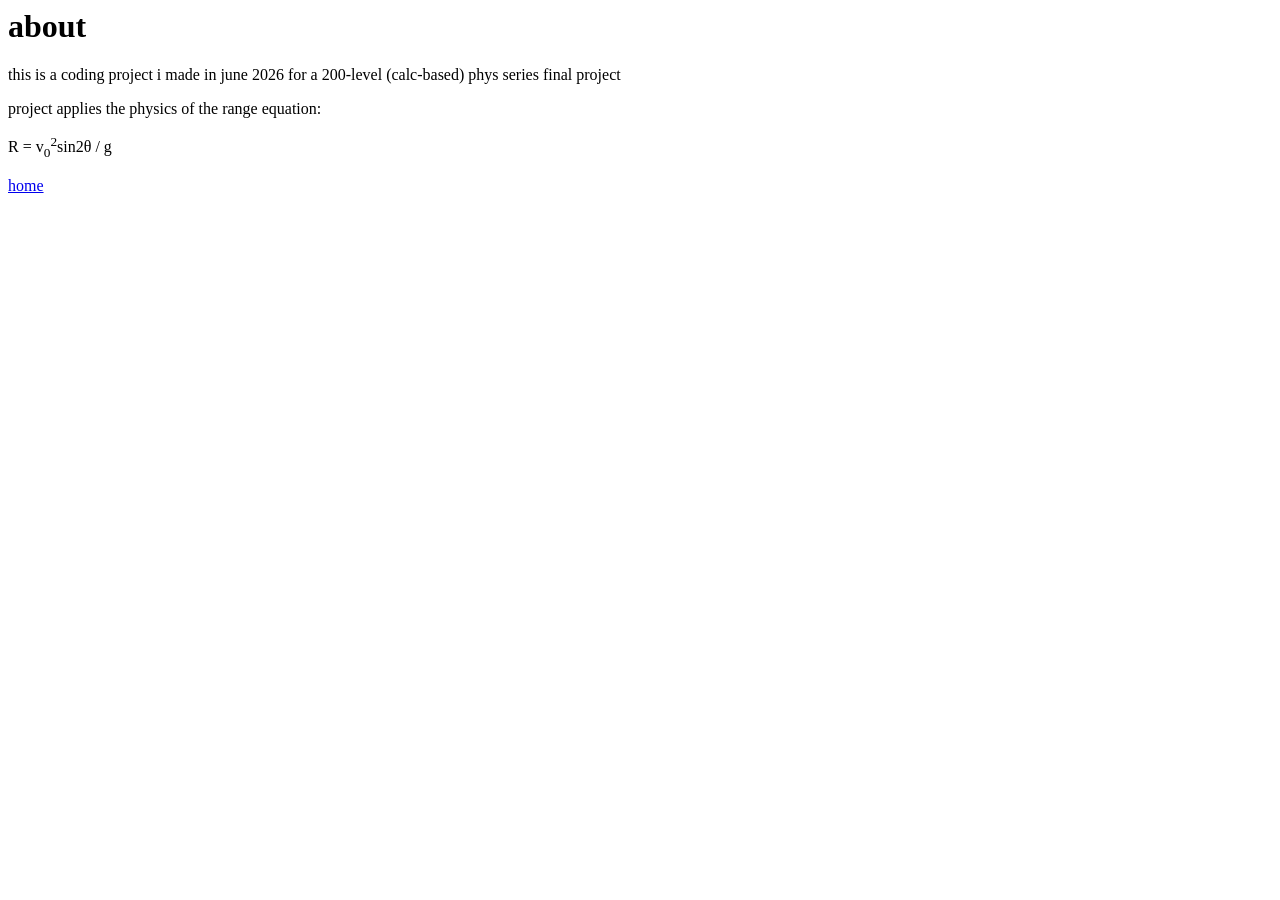
==== about.html @ 227354fa "Add files via upload" ====
<html lang="en">

<head>
    <meta charset="UTF-8">
    <meta name="viewport" content="width=device-width, initial-scale=1.0">
    <title>about</title>
</head>

<body>
    <h1>about</h1>
    <p>this is a coding project i made in june 2026 for a 200-level (calc-based) phys series final project</p>
    <p>project applies the physics of the range equation:</p>
    <p>R = v<sub>0</sub><sup>2</sup>sin2θ / g</p>
    <a href="/index.html">home</a>
</body>

</html>
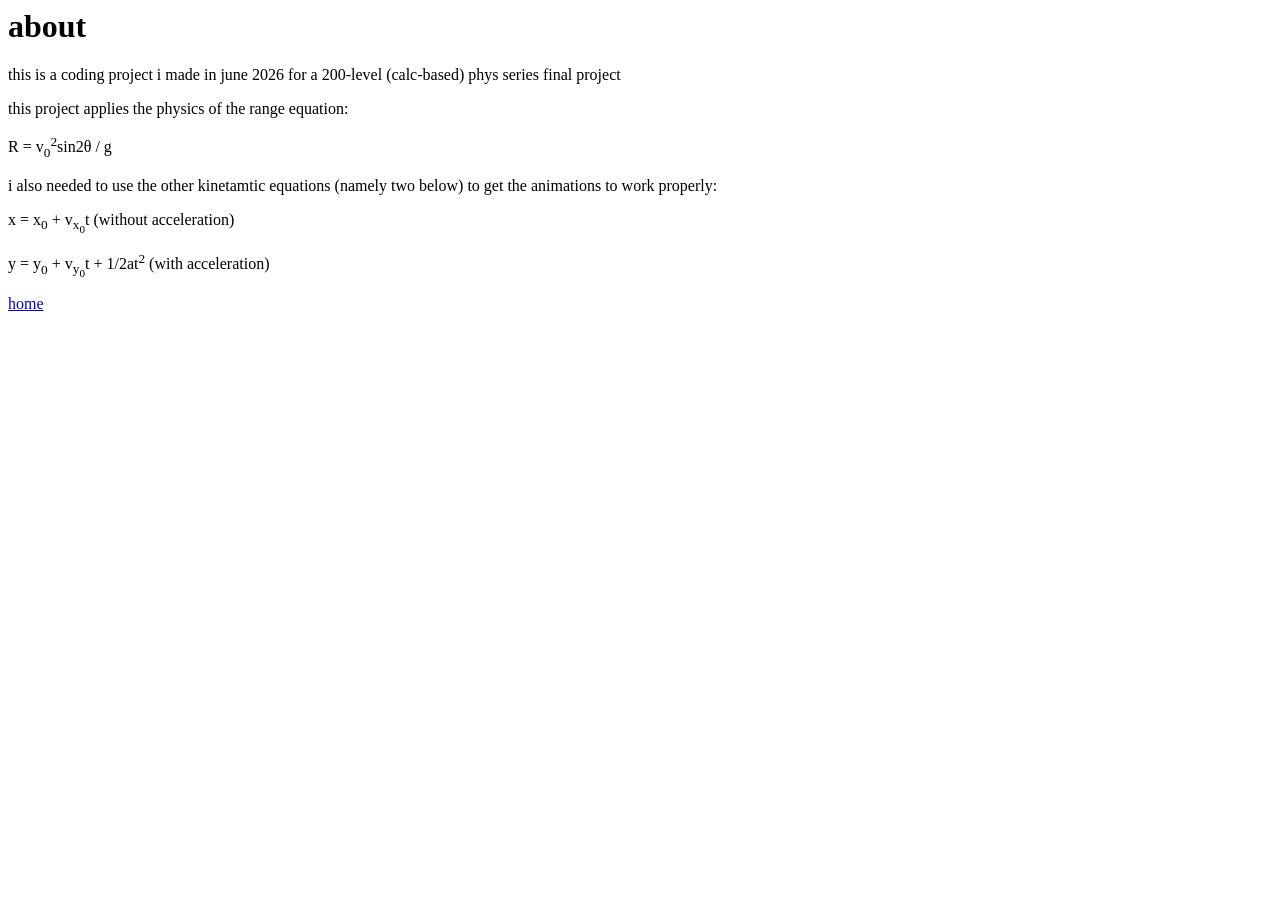
==== commit 38ed81b7: "Update about.html" ====
--- a/about.html
+++ b/about.html
@@ -9,9 +9,12 @@
 <body>
     <h1>about</h1>
     <p>this is a coding project i made in june 2026 for a 200-level (calc-based) phys series final project</p>
-    <p>project applies the physics of the range equation:</p>
+    <p>this project applies the physics of the range equation:</p>
     <p>R = v<sub>0</sub><sup>2</sup>sin2θ / g</p>
-    <a href="/index.html">home</a>
+    <p>i also needed to use the other kinetamtic equations (namely two below) to get the animations to work properly:</p>
+    <p>x = x<sub>0</sub> + v<sub>x<sub>0</sub></sub>t (without acceleration)</p>
+    <p>y = y<sub>0</sub> + v<sub>y<sub>0</sub></sub>t + 1/2at<sup>2</sup> (with acceleration)</p>
+    <a href="/range_equation/index.html">home</a>
 </body>
 
-</html>+</html>
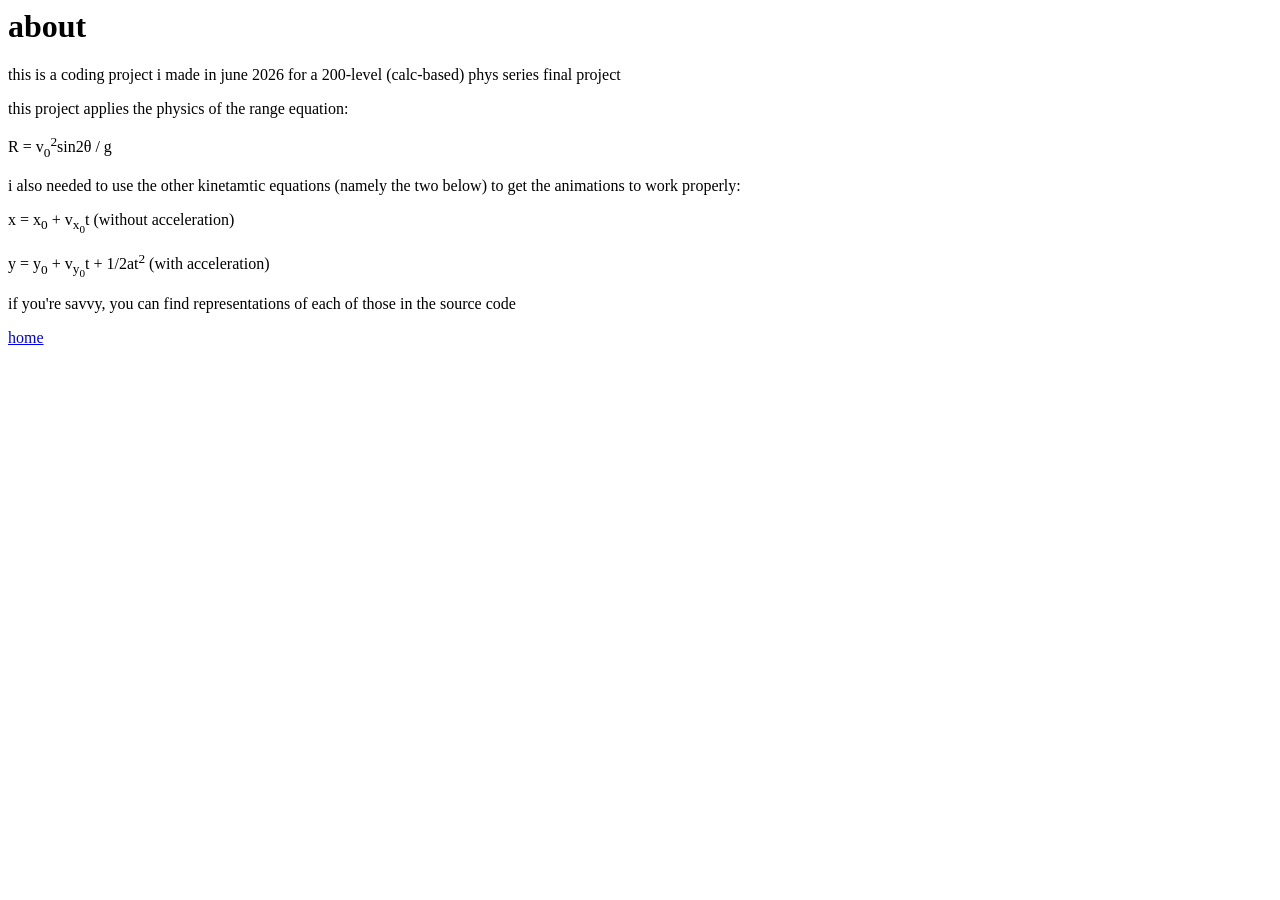
==== commit bff44e5b: "Add files via upload" ====
--- a/about.html
+++ b/about.html
@@ -11,10 +11,11 @@
     <p>this is a coding project i made in june 2026 for a 200-level (calc-based) phys series final project</p>
     <p>this project applies the physics of the range equation:</p>
     <p>R = v<sub>0</sub><sup>2</sup>sin2θ / g</p>
-    <p>i also needed to use the other kinetamtic equations (namely two below) to get the animations to work properly:</p>
+    <p>i also needed to use the other kinetamtic equations (namely the two below) to get the animations to work properly:</p>
     <p>x = x<sub>0</sub> + v<sub>x<sub>0</sub></sub>t (without acceleration)</p>
     <p>y = y<sub>0</sub> + v<sub>y<sub>0</sub></sub>t + 1/2at<sup>2</sup> (with acceleration)</p>
-    <a href="/range_equation/index.html">home</a>
+    <p>if you're savvy, you can find representations of each of those in the source code</p>
+    <a href="/index.html">home</a>
 </body>
 
-</html>
+</html>
